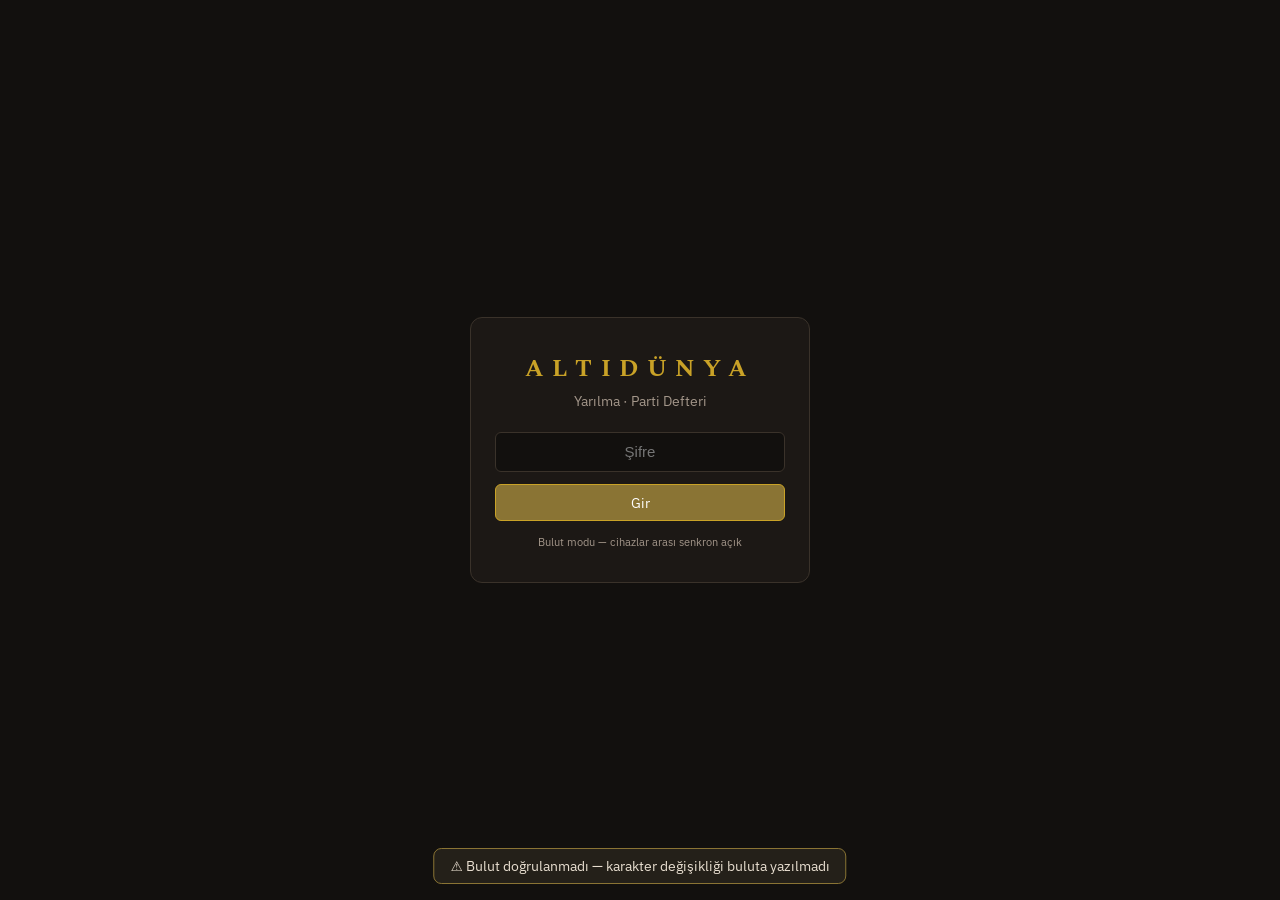
==== index.html @ 71c33a06 "Oturum paneli" ====
<!DOCTYPE html>
<html lang="tr">
<head>
<meta charset="UTF-8">
<meta name="viewport" content="width=device-width, initial-scale=1.0, viewport-fit=cover">
<meta name="robots" content="noindex, nofollow">
<title>Altıdünya — Parti Defteri</title>
<link rel="stylesheet" href="style.css?v=1787767734">
<link rel="preconnect" href="https://fonts.googleapis.com">
<link rel="stylesheet" href="https://fonts.googleapis.com/css2?family=Spectral:wght@400;600;700&family=IBM+Plex+Sans:wght@400;500;600&display=swap">
</head>
<body>
<div id="app">

  <!-- GİRİŞ -->
  <section id="view-login" class="view">
    <div class="login-box">
      <h1 class="logo">ALTIDÜNYA</h1>
      <p class="logo-sub">Yarılma · Parti Defteri</p>
      <input type="password" id="login-pass" placeholder="Şifre" autocomplete="current-password">
      <button id="login-btn" class="btn primary">Gir</button>
      <p id="login-err" class="err hidden">Şifre yanlış.</p>
      <p id="mode-badge" class="mode-badge"></p>
    </div>
  </section>

  <!-- ANA -->
  <section id="view-main" class="view hidden">
    <header id="topbar">
      <span class="logo small">ALTIDÜNYA</span>
      <nav id="tabs">
        <button class="tab active" data-tab="karakterler">Karakterler</button>
        <button class="tab" data-tab="harita">Harita</button>
        <button class="tab" data-tab="dunya">Dünya</button>
        <button class="tab" data-tab="kasa" id="tab-kasa">Kasa &amp; Envanter</button>
        <button class="tab" data-tab="notlar">Notlar<span id="not-dot" class="dot hidden"></span></button>
        <button class="tab hidden" data-tab="oturum" id="tab-oturum">🎲 Oturum</button>
        <button class="tab hidden" data-tab="dm" id="tab-dm">DM</button>
      </nav>
      <div class="top-right">
        <span id="surum-etiket" title="Site sürümü" style="font-size:.7em;color:var(--ink-dim)"></span>
        <span id="sync-badge" title="Senkron durumu">●</span>
        <span id="role-badge"></span>
        <button id="logout-btn" class="btn ghost small-btn">Çık</button>
      </div>
    </header>

    <main id="content">
      <div id="pane-karakterler" class="pane">
        <iframe id="char-frame" src="karakterler.html?v=1787767734" title="Karakterler"></iframe>
      </div>
      <div id="pane-harita" class="pane pane-frame hidden"><iframe class="tab-frame" data-src="harita.html?v=1787767734" title="Harita"></iframe></div>
      <div id="pane-dunya" class="pane pane-frame hidden"><iframe class="tab-frame" data-src="dunya.html?v=1787767734" title="Dünya"></iframe></div>
      <div id="pane-oturum" class="pane pane-frame hidden"><iframe class="tab-frame" data-src="oturum.html?v=1787767734" title="Oturum"></iframe></div>
      <div id="pane-kasa" class="pane hidden"></div>
      <div id="pane-notlar" class="pane hidden"></div>
      <div id="pane-dm" class="pane hidden"></div>
    </main>
  </section>
</div>

<div id="modal-root" class="hidden"><div id="modal-card"></div></div>
<div id="toast" class="hidden"></div>

<script src="config.js?v=1787767734"></script>
<script src="data.js?v=1787767734"></script>
<script src="store.js?v=1787767734"></script>
<script src="app.js?v=1787767734"></script>
</body>
</html>
---- style.css ----
/* Altıdünya Parti Defteri — koyu, tek tema */
:root{
  --bg:#12100e; --panel:#1c1815; --panel2:#242019; --line:#3a322a;
  --ink:#e8ded0; --ink-dim:#a3968a; --gold:#c9a227; --gold-soft:#8a7434;
  --red:#b3542e; --green:#5f8a5a; --blue:#5b7d8a;
  --font-body:'IBM Plex Sans',system-ui,sans-serif;
  --font-disp:'Spectral',Georgia,serif;
}
*{box-sizing:border-box;margin:0;padding:0}
html,body{height:100%}
body{background:var(--bg);color:var(--ink);font-family:var(--font-body);font-size:15px;-webkit-font-smoothing:antialiased}
.hidden{display:none!important}
button{font-family:inherit;cursor:pointer}
.btn{border:1px solid var(--line);background:var(--panel2);color:var(--ink);padding:.55em 1.1em;border-radius:6px;font-size:.95em}
.btn.primary{background:var(--gold-soft);border-color:var(--gold);color:#fff}
.btn.ghost{background:transparent}
.btn.small-btn{padding:.3em .7em;font-size:.85em}
.btn:active{transform:translateY(1px)}
.err{color:var(--red);margin-top:.6em;font-size:.9em}

/* --- Giriş --- */
#view-login{display:flex;align-items:center;justify-content:center;min-height:100vh;padding:1em}
.login-box{width:min(340px,92vw);text-align:center;background:var(--panel);border:1px solid var(--line);border-radius:12px;padding:2.2em 1.6em}
.logo{font-family:var(--font-disp);font-weight:700;letter-spacing:.35em;color:var(--gold);font-size:1.6em}
.logo.small{font-size:1em;letter-spacing:.25em}
.logo-sub{color:var(--ink-dim);margin:.4em 0 1.6em;font-size:.9em}
#login-pass{width:100%;padding:.7em .9em;border-radius:6px;border:1px solid var(--line);background:var(--bg);color:var(--ink);font-size:1em;margin-bottom:.8em;text-align:center}
#login-btn{width:100%}
.mode-badge{margin-top:1.2em;font-size:.75em;color:var(--ink-dim)}

/* --- Üst bar + sekmeler --- */
#view-main{display:flex;flex-direction:column;min-height:100vh}
#topbar{display:flex;align-items:center;gap:.8em;padding:.6em .9em;background:var(--panel);border-bottom:1px solid var(--line);position:sticky;top:0;z-index:20;flex-wrap:wrap}
#tabs{display:flex;gap:.2em;flex:1;min-width:0;overflow-x:auto}
.tab{background:transparent;border:none;color:var(--ink-dim);padding:.5em .8em;border-radius:6px;white-space:nowrap;font-size:.92em;position:relative}
.tab.active{color:var(--gold);background:var(--panel2)}
.dot{position:absolute;top:4px;right:2px;width:7px;height:7px;border-radius:50%;background:var(--red)}
.top-right{display:flex;align-items:center;gap:.6em}
#role-badge{font-size:.78em;color:var(--ink-dim);border:1px solid var(--line);padding:.15em .5em;border-radius:10px}
#role-badge.dm{color:var(--gold);border-color:var(--gold-soft)}
#sync-badge{font-size:.9em;color:var(--ink-dim)}
#sync-badge.on{color:var(--green)} #sync-badge.err{color:var(--red)}

/* --- İçerik --- */
#content{flex:1;display:flex;flex-direction:column}
.pane{flex:1;padding:1em;max-width:900px;width:100%;margin:0 auto}
#pane-karakterler,.pane-frame{padding:0;max-width:none}
#char-frame,.tab-frame{width:100%;height:calc(100vh - 58px);border:none;display:block;background:var(--bg)}

h2.sec{font-family:var(--font-disp);color:var(--gold);font-size:1.15em;margin:.4em 0 .7em;letter-spacing:.03em}
.card{background:var(--panel);border:1px solid var(--line);border-radius:10px;padding:.9em 1em;margin-bottom:.8em}
.muted{color:var(--ink-dim);font-size:.85em}

/* Kasa */
.kasa-grid{display:grid;grid-template-columns:repeat(auto-fit,minmax(130px,1fr));gap:.6em}
.para{background:var(--panel2);border:1px solid var(--line);border-radius:8px;padding:.7em;text-align:center}
.para .v{font-family:var(--font-disp);font-size:1.5em;color:var(--gold)}
.para .l{font-size:.75em;color:var(--ink-dim);margin-top:.15em}
.para .adj{display:flex;justify-content:center;gap:.4em;margin-top:.5em}
.para .adj button{width:2em;height:2em;border-radius:5px;border:1px solid var(--line);background:var(--bg);color:var(--ink)}
.para.isaretli .v{color:var(--red)}

/* Envanter */
.env-item{display:flex;align-items:center;gap:.7em;padding:.6em .2em;border-bottom:1px solid var(--line)}
.env-item:last-child{border-bottom:none}
.env-item .ad{flex:1;cursor:pointer}
.env-item .ad:hover{color:var(--gold)}
.env-item .adet{font-family:var(--font-disp);color:var(--ink-dim);min-width:2.2em;text-align:center}
.etiket{font-size:.68em;padding:.1em .45em;border-radius:8px;border:1px solid var(--line);color:var(--ink-dim)}
.etiket.riskli{color:var(--red);border-color:var(--red)}
.etiket.onemli{color:var(--gold);border-color:var(--gold-soft)}

/* Notlar */
.not{border-left:3px solid var(--line);padding:.5em .8em;margin-bottom:.7em;background:var(--panel)}
.not.onemli{border-left-color:var(--gold)}
.not .meta{font-size:.75em;color:var(--ink-dim);margin-bottom:.25em}
textarea{width:100%;background:var(--bg);color:var(--ink);border:1px solid var(--line);border-radius:6px;padding:.6em;font-family:inherit;font-size:.95em;min-height:70px}

/* Modal */
#modal-root{position:fixed;inset:0;background:rgba(0,0,0,.65);display:flex;align-items:center;justify-content:center;z-index:50;padding:1em}
#modal-card{background:var(--panel);border:1px solid var(--gold-soft);border-radius:12px;max-width:440px;width:100%;padding:1.2em;max-height:85vh;overflow-y:auto}
#modal-card h3{font-family:var(--font-disp);color:var(--gold);margin-bottom:.6em}
#modal-card .butonlar{display:flex;gap:.6em;margin-top:1em;flex-wrap:wrap}

/* Fener diyagramı */
.fener-svg{display:block;margin:0 auto}
.fener-aciklama{text-align:center;font-size:.85em;color:var(--ink-dim);margin-top:.4em}

/* Toast */
#toast{position:fixed;bottom:1.2em;left:50%;transform:translateX(-50%);background:var(--panel2);border:1px solid var(--gold-soft);color:var(--ink);padding:.6em 1.2em;border-radius:8px;z-index:60;font-size:.9em;max-width:90vw;text-align:center}

/* DM panel */
.dm-row{display:flex;align-items:center;justify-content:space-between;gap:.8em;padding:.5em 0;border-bottom:1px solid var(--line);flex-wrap:wrap}
.dm-row:last-child{border-bottom:none}

@media (max-width:600px){
  #topbar{padding:.5em}
  .logo.small{display:none}
  .pane{padding:.8em}
}
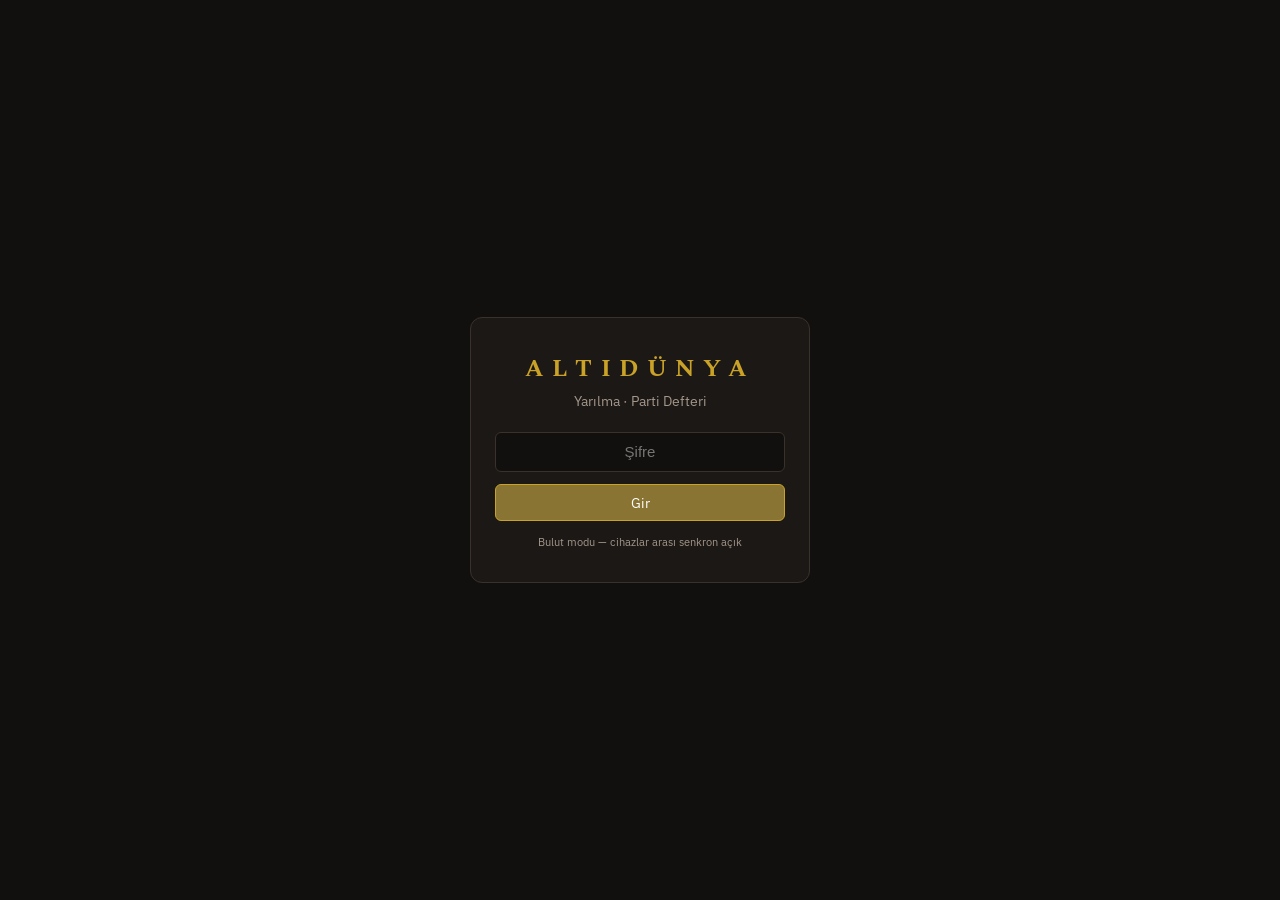
==== commit fec778f5: "Yaris hatasi duzeltmesi" ====
--- a/index.html
+++ b/index.html
@@ -5,7 +5,7 @@
 <meta name="viewport" content="width=device-width, initial-scale=1.0, viewport-fit=cover">
 <meta name="robots" content="noindex, nofollow">
 <title>Altıdünya — Parti Defteri</title>
-<link rel="stylesheet" href="style.css?v=1787767734">
+<link rel="stylesheet" href="style.css?v=1787817097">
 <link rel="preconnect" href="https://fonts.googleapis.com">
 <link rel="stylesheet" href="https://fonts.googleapis.com/css2?family=Spectral:wght@400;600;700&family=IBM+Plex+Sans:wght@400;500;600&display=swap">
 </head>
@@ -47,11 +47,11 @@
 
     <main id="content">
       <div id="pane-karakterler" class="pane">
-        <iframe id="char-frame" src="karakterler.html?v=1787767734" title="Karakterler"></iframe>
+        <iframe id="char-frame" src="karakterler.html?v=1787817097" title="Karakterler"></iframe>
       </div>
-      <div id="pane-harita" class="pane pane-frame hidden"><iframe class="tab-frame" data-src="harita.html?v=1787767734" title="Harita"></iframe></div>
-      <div id="pane-dunya" class="pane pane-frame hidden"><iframe class="tab-frame" data-src="dunya.html?v=1787767734" title="Dünya"></iframe></div>
-      <div id="pane-oturum" class="pane pane-frame hidden"><iframe class="tab-frame" data-src="oturum.html?v=1787767734" title="Oturum"></iframe></div>
+      <div id="pane-harita" class="pane pane-frame hidden"><iframe class="tab-frame" data-src="harita.html?v=1787817097" title="Harita"></iframe></div>
+      <div id="pane-dunya" class="pane pane-frame hidden"><iframe class="tab-frame" data-src="dunya.html?v=1787817097" title="Dünya"></iframe></div>
+      <div id="pane-oturum" class="pane pane-frame hidden"><iframe class="tab-frame" data-src="oturum.html?v=1787817097" title="Oturum"></iframe></div>
       <div id="pane-kasa" class="pane hidden"></div>
       <div id="pane-notlar" class="pane hidden"></div>
       <div id="pane-dm" class="pane hidden"></div>
@@ -62,9 +62,9 @@
 <div id="modal-root" class="hidden"><div id="modal-card"></div></div>
 <div id="toast" class="hidden"></div>
 
-<script src="config.js?v=1787767734"></script>
-<script src="data.js?v=1787767734"></script>
-<script src="store.js?v=1787767734"></script>
-<script src="app.js?v=1787767734"></script>
+<script src="config.js?v=1787817097"></script>
+<script src="data.js?v=1787817097"></script>
+<script src="store.js?v=1787817097"></script>
+<script src="app.js?v=1787817097"></script>
 </body>
 </html>
